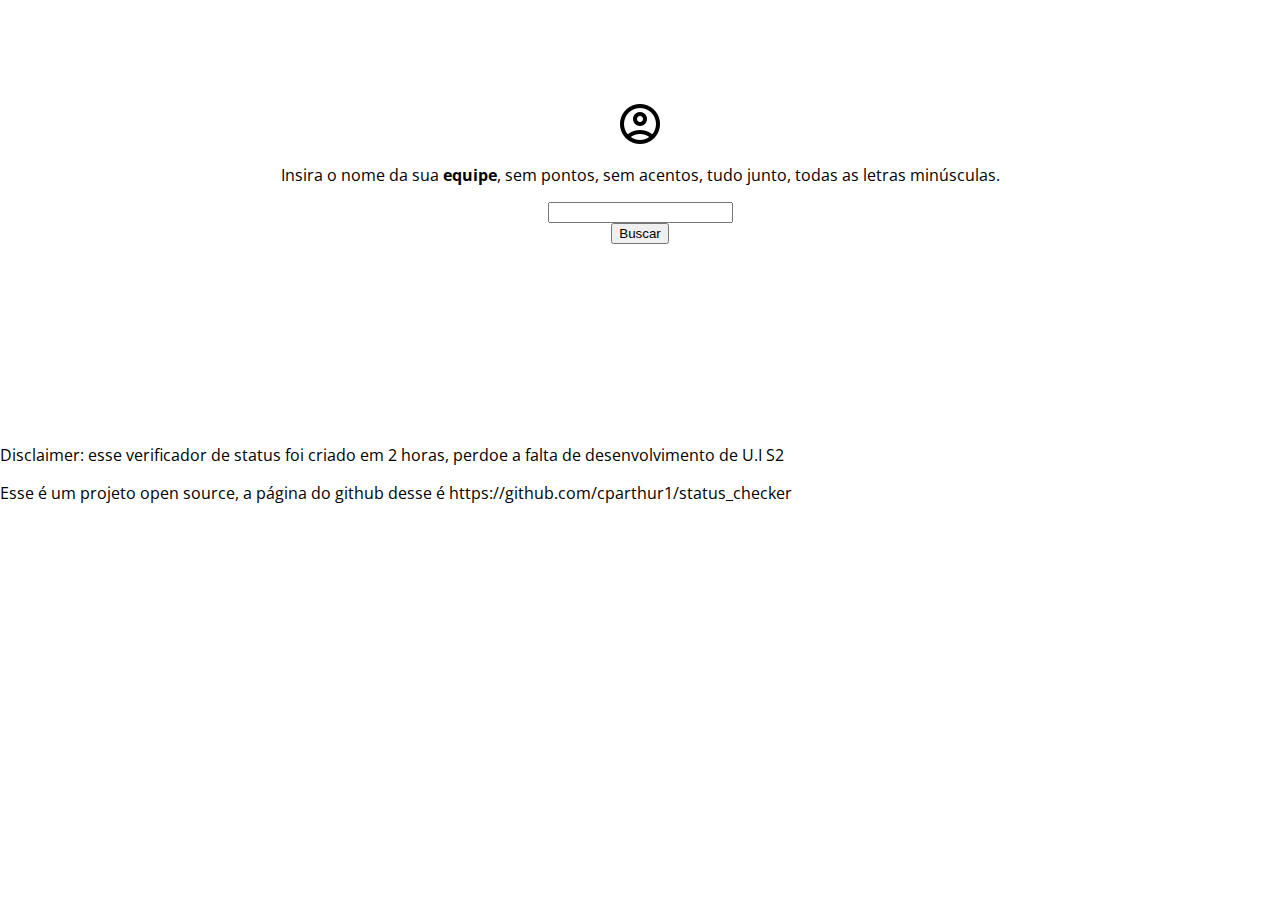
==== index.html @ ebeb2d4b "first data added" ====
<!DOCTYPE html>
<html lang="pt-br">
<head>
    <title>Home</title>
    <link rel="icon" type="image/x-icon" href="./vanellus.png">
    <meta charset="UTF-8">
    <link rel="stylesheet" href="style.css">
</head>
<body class="body">
<div class="block" style="margin-top: 100px;">
    <img src="./user.png" class="img">
</div>
<div class="block">
    <p>Insira o nome da sua <strong>equipe</strong>, sem pontos, sem acentos, tudo junto, todas as letras minúsculas.</p>
</div>
<div class="block">
    <input type="text" id="username" name="username">
</div>
<div class="block">
    <button onclick="script()" id="btn">Buscar</button>
</div>
<p style="margin-top: 200px;">Disclaimer: esse verificador de status foi criado em 2 horas, perdoe a falta de desenvolvimento de U.I S2</p>
<p>Esse é um projeto open source, a página do github desse é https://github.com/cparthur1/status_checker</p>
<script>
    function script() {
    let username =   document.getElementById("username").value;
    console.log (username)
    if (username === "jumentos")
        location.href = './notpaid.html';
    else if (username === "generationteam")
        location.href = './notpaid.html';
    else if (username === "eletrovasco")
        location.href = './notpaid.html';
    else if (username === "titaknicks")
        location.href = './notpaid.html';
    else if (username === "garra")
        location.href = './paid.html';
    else if (username === "spodopterasfc")
        location.href = './notpaid.html';
    else if (username === "vanellusfc")
        location.href = './paid.html';
    else if (username === "pedemoleca")
        location.href = './paid.html';
    else if (username === "silagemfc")
        location.href = './notpaid.html';
    else if (username === "osbastiao")
        location.href = './paid.html';
    else if (username === "tilapia")
        location.href = './notpaid.html';
    else if (username === "sherminadores")
        location.href = './notpaid.html';
    else if (username === "altatencao")
        location.href = './notpaid.html';
    else if (username === "futifsc")
        location.href = './notpaid.html';
    else if (username === "jantuscara")
        location.href = './notpaid.html';
    else if (username === "socanelasfc")
        location.href = './paid.html';
    else if (username === "carpypsefc")
        location.href = './paid.html';
    else if (username === "desempedidosfc")
        location.href = './notpaid.html';
    else if (username === "passapertofc")
        location.href = './notpaid.html';
    else if (username === "shakhtardosleks")
        location.href = './notpaid.html';
    else if (username === "bests")
        location.href = './paid.html';
    else if (username === "clubedaswinx")
        location.href = './paid.html';
    else if (username === "osmatungo")
        location.href = './notpaid.html';
    else if (username === "VNL")
        location.href = './notpaid.html';
    else if (username === "fluxo")
        location.href = './paid.html';
    else if (username === "fenix")
        location.href = './notpaid.html';
    else if (username === "vollizza")
        location.href = './paid.html';
    else if (username === "triticale")
        location.href = './paid.html';
    else 
        location.href = './404.html';
  }
</script>
</body>
---- style.css ----
@import url('https://fonts.googleapis.com/css2?family=Open+Sans&display=swap');
.body{
    border: 0; 
    margin: 0;
    background-color: rgb(255, 255, 255); 
    padding: 0;
    font-family: 'Open Sans', sans-serif;
    background-image: url("background.jpg");
    background-size: cover;
    background-repeat: no-repeat;
}
.block {
    display: flex;
    text-align: center;
    justify-content: center;
}
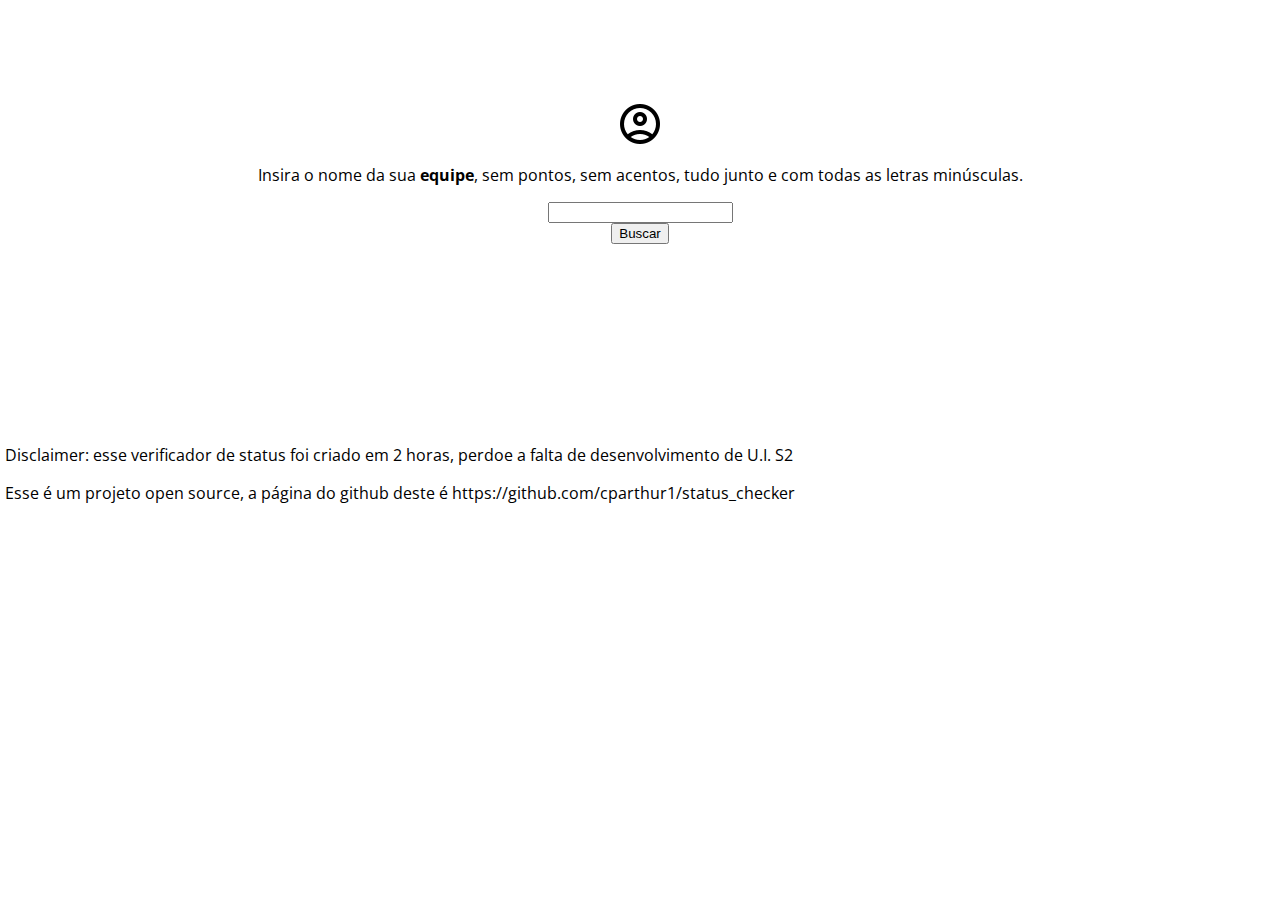
==== commit e71e63ce: "Fixed some portuguese errors and added some FAQ" ====
--- a/index.html
+++ b/index.html
@@ -11,7 +11,7 @@
     <img src="./user.png" class="img">
 </div>
 <div class="block">
-    <p>Insira o nome da sua <strong>equipe</strong>, sem pontos, sem acentos, tudo junto, todas as letras minúsculas.</p>
+    <p>Insira o nome da sua <strong>equipe</strong>, sem pontos, sem acentos, tudo junto e com todas as letras minúsculas.</p>
 </div>
 <div class="block">
     <input type="text" id="username" name="username">
@@ -19,8 +19,8 @@
 <div class="block">
     <button onclick="script()" id="btn">Buscar</button>
 </div>
-<p style="margin-top: 200px;">Disclaimer: esse verificador de status foi criado em 2 horas, perdoe a falta de desenvolvimento de U.I S2</p>
-<p>Esse é um projeto open source, a página do github desse é https://github.com/cparthur1/status_checker</p>
+<p style="margin-top: 200px; margin-left: 5px;">Disclaimer: esse verificador de status foi criado em 2 horas, perdoe a falta de desenvolvimento de U.I. S2</p>
+<p style="margin-left: 5px;">Esse é um projeto open source, a página do github deste é https://github.com/cparthur1/status_checker</p>
 <script>
     function script() {
     let username =   document.getElementById("username").value;
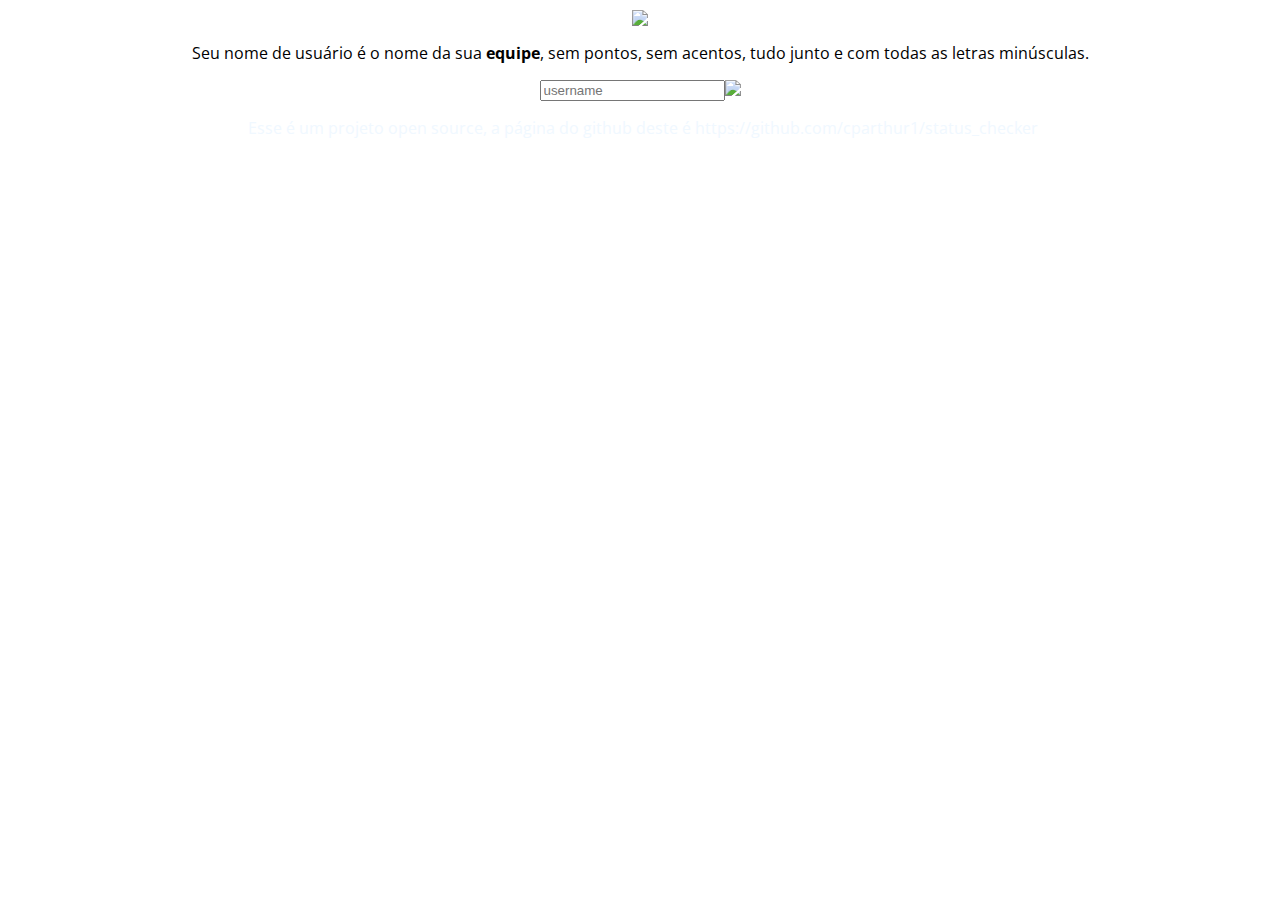
==== commit 9660a0d1: "updated data base" ====
--- a/index.html
+++ b/index.html
@@ -7,20 +7,19 @@
     <link rel="stylesheet" href="style.css">
 </head>
 <body class="body">
-<div class="block" style="margin-top: 100px;">
-    <img src="./user.png" class="img">
+<div class="main">
+<div class="block" style="margin-top: 10px;">
+    <img src="./profile.png" class="img">
 </div>
 <div class="block">
-    <p>Insira o nome da sua <strong>equipe</strong>, sem pontos, sem acentos, tudo junto e com todas as letras minúsculas.</p>
+    <p>Seu nome de usuário é o nome da sua <strong>equipe</strong>, sem pontos, sem acentos, tudo junto e com todas as letras minúsculas.</p>
 </div>
-<div class="block">
-    <input type="text" id="username" name="username">
+<div style="vertical-align: middle;" class="block">
+    <input class="input" type="text" id="username" name="username" placeholder="username">
+    <img src="./go.png" onclick="script()" id="btn">
 </div>
-<div class="block">
-    <button onclick="script()" id="btn">Buscar</button>
 </div>
-<p style="margin-top: 200px; margin-left: 5px;">Disclaimer: esse verificador de status foi criado em 2 horas, perdoe a falta de desenvolvimento de U.I. S2</p>
-<p style="margin-left: 5px;">Esse é um projeto open source, a página do github deste é https://github.com/cparthur1/status_checker</p>
+<p style="margin-left: 5px; color: aliceblue; text-align: center;">Esse é um projeto open source, a página do github deste é https://github.com/cparthur1/status_checker</p>
 <script>
     function script() {
     let username =   document.getElementById("username").value;
@@ -59,7 +58,7 @@
         location.href = './paid.html';
     else if (username === "carpypsefc")
         location.href = './paid.html';
-    else if (username === "desempedidosfc")
+    else if (username === "desimpedidosfc")
         location.href = './notpaid.html';
     else if (username === "passapertofc")
         location.href = './notpaid.html';
